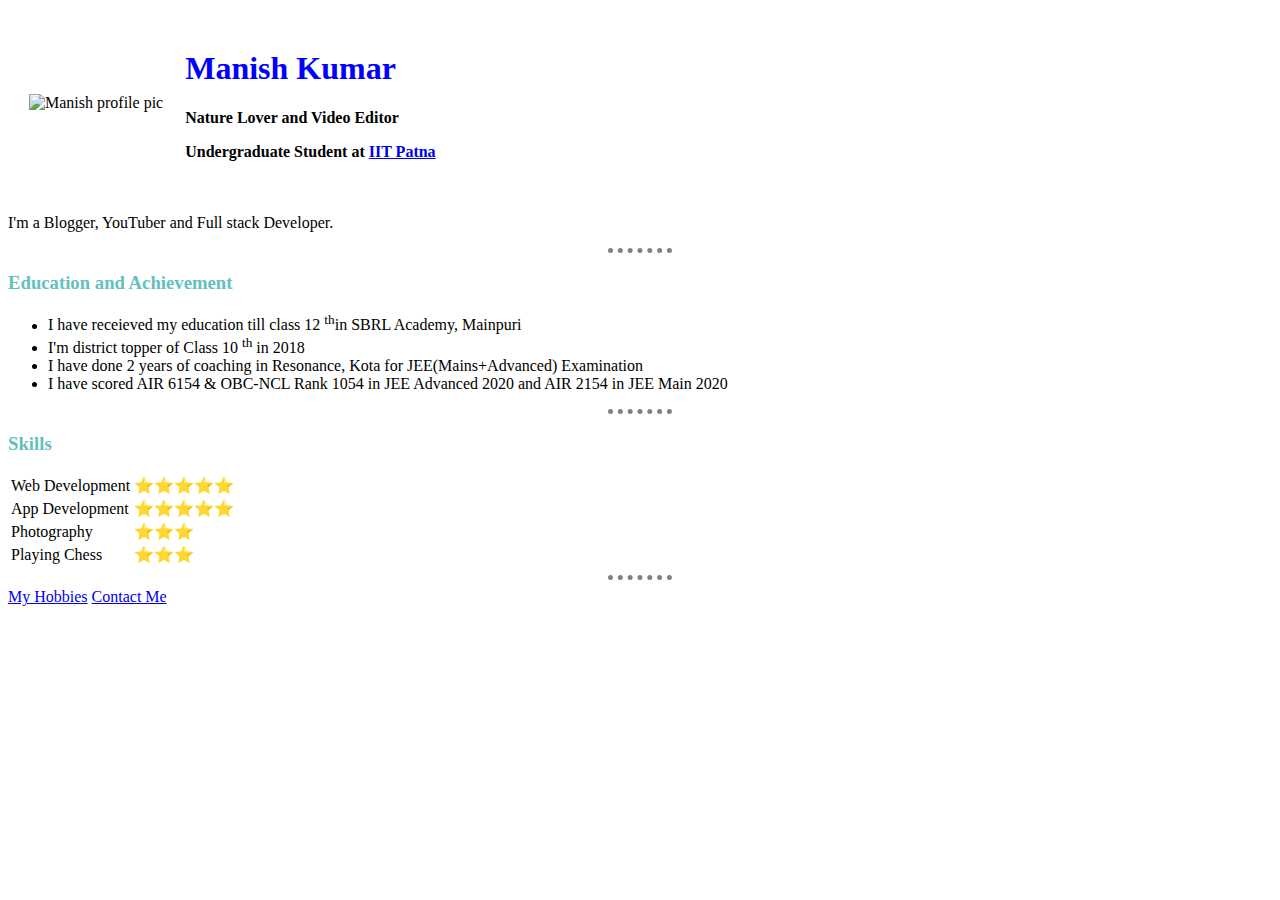
==== index.html @ a892e920 "Add files via upload" ====
<!DOCTYPE html>
<html lang="en">
  <head>
    <meta charset="UTF-8" />
    <title>Manish's Personal Site</title>
    <link rel="icon" href="images/Manish.png" type="image/png">
     <link rel="stylesheet" href="css/styles.css">
  </head>
  <body>
    <table cellspacing="20">
      <tr>
        <td>
          <img
            src="images/Manish.png"
            height="200"
            width="200"
            alt="Manish profile pic"
            class="fade-in-image"
          />
        </td>
        <td>
          <strong>
          <h1 class="name">Manish Kumar</h1>
          <p>Nature Lover and Video Editor</p>
          <p>
            
              Undergraduate Student at  <a href="https://www.iitp.ac.in/">IIT Patna</a>
              
            </strong>
            
          </p>
        </td> 
      </tr>
    </table>

    <p>I'm a Blogger, YouTuber and Full stack Developer.</p>
    <hr>
    <h3>Education and Achievement</h3>

    <ul>
      <li>
        I have receieved my education till class 12 <sup>th</sup>in SBRL
        Academy, Mainpuri
      </li>
      <li>I'm district topper of Class 10 <sup>th</sup> in 2018</li>
      <li>
        I have done 2 years of coaching in Resonance, Kota for
        JEE(Mains+Advanced) Examination
      </li>
      <li>
        I have scored AIR 6154 & OBC-NCL Rank 1054 in JEE Advanced 2020 and AIR
        2154 in JEE Main 2020
      </li>
    </ul>
    <hr />
    <h3>Skills</h3>

    <table>
      <tbody>
        <tr>
          <td>Web Development</td>
          <td>⭐⭐⭐⭐⭐</td>
        </tr>
        <tr>
          <td>App Development</td>
          <td>⭐⭐⭐⭐⭐</td>
        </tr>
        <tr>
          <td>Photography</td>
          <td>⭐⭐⭐</td>
        </tr>
        <tr>
          <td>Playing Chess</td>
          <td>⭐⭐⭐</td>
        </tr>
      </tbody>
    </table>

    <hr />

    <a href="hobbies.html">My Hobbies</a>

    <a href="contact-me.html">Contact Me</a>
  </body>
</html>
---- css/styles.css ----
body {
  background-image: url("https://images.pexels.com/photos/884788/pexels-photo-884788.jpeg?auto=compress&cs=tinysrgb&w=1260&h=750&dpr=2");
  background-attachment: fixed;
  background-size: cover;
}

hr { 
  border-style: dotted none none;
  width: 5%;
  border-color: grey;
  border-width: 5px;
}

h1:hover {
  color: #66BFBF;
  animation: 3s linear 1s infinite alternate slidein;
}
.name{
  color: blue;
}
h3 {
  color: #66BFBF;
  /*font-style: italic;
    padding-left: 5px;*/
}

img {
  cursor: grab;
}
.fade-in-image {
  animation: fadeIn 5s;
  -webkit-animation: fadeIn 5s;
  -moz-animation: fadeIn 5s;
  -o-animation: fadeIn 5s;
  -ms-animation: fadeIn 5s;
}

@keyframes fadeIn {
  0% { opacity: 0; }
  100% { opacity: 1; }
}

@-moz-keyframes fadeIn {
  0% { opacity: 0; }
  100% { opacity: 1; }
}

@-webkit-keyframes fadeIn {
  0% { opacity: 0; }
  100% { opacity: 1; }
}

@-o-keyframes fadeIn {
  0% { opacity: 0; }
  100% { opacity: 1; }
}

@-ms-keyframes fadeIn {
  0% { opacity: 0; }
  100% { opacity: 1; }
}
h1 {
  color: #66BFBF;
  animation: 3s linear 1s infinite alternate slidein;
}
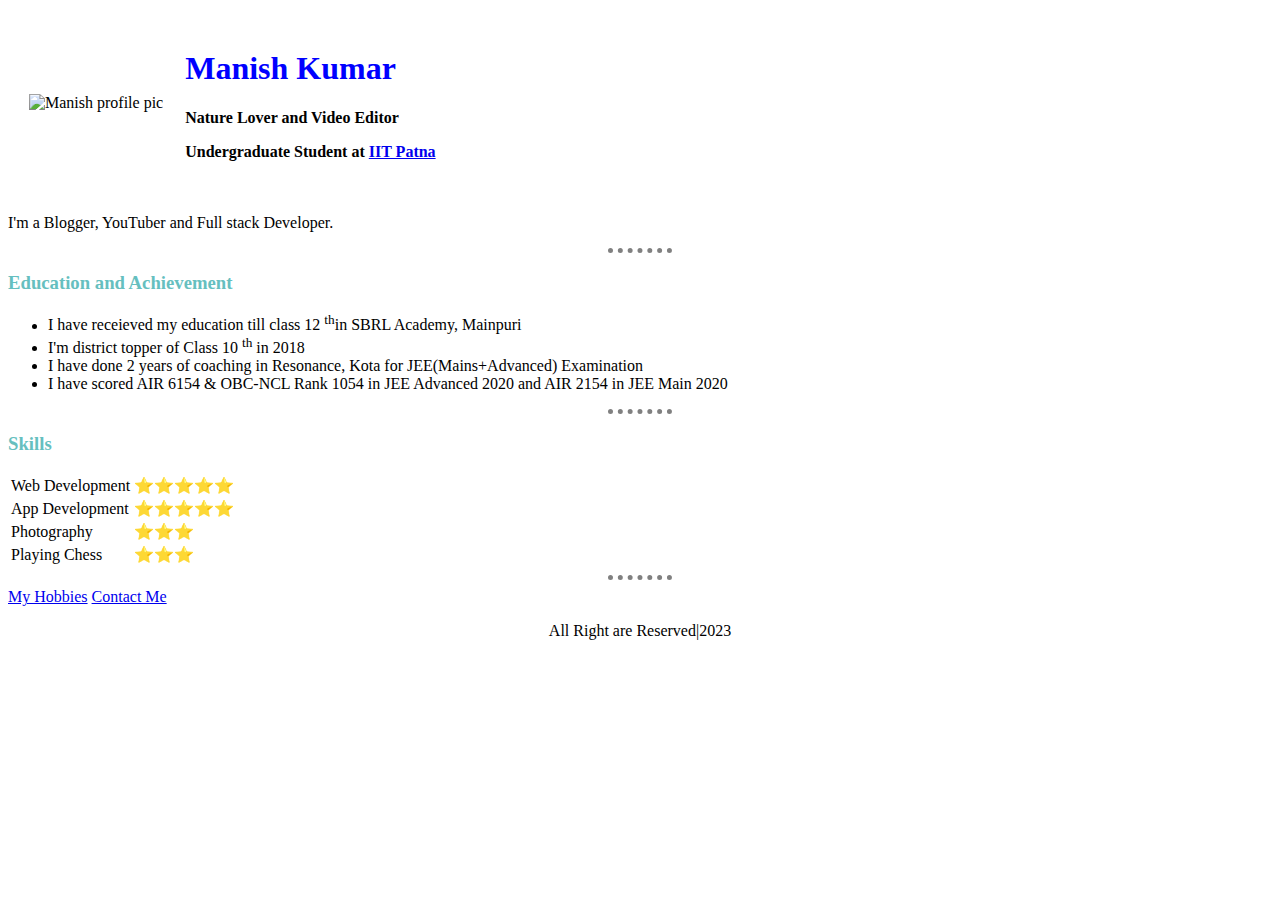
==== commit bc5d2309: "Adding footer" ====
--- a/index.html
+++ b/index.html
@@ -82,4 +82,7 @@
 
     <a href="contact-me.html">Contact Me</a>
   </body>
+<footer>
+  <center> <p> All Right are Reserved|2023 </p> </center>
+</footer>
 </html>
